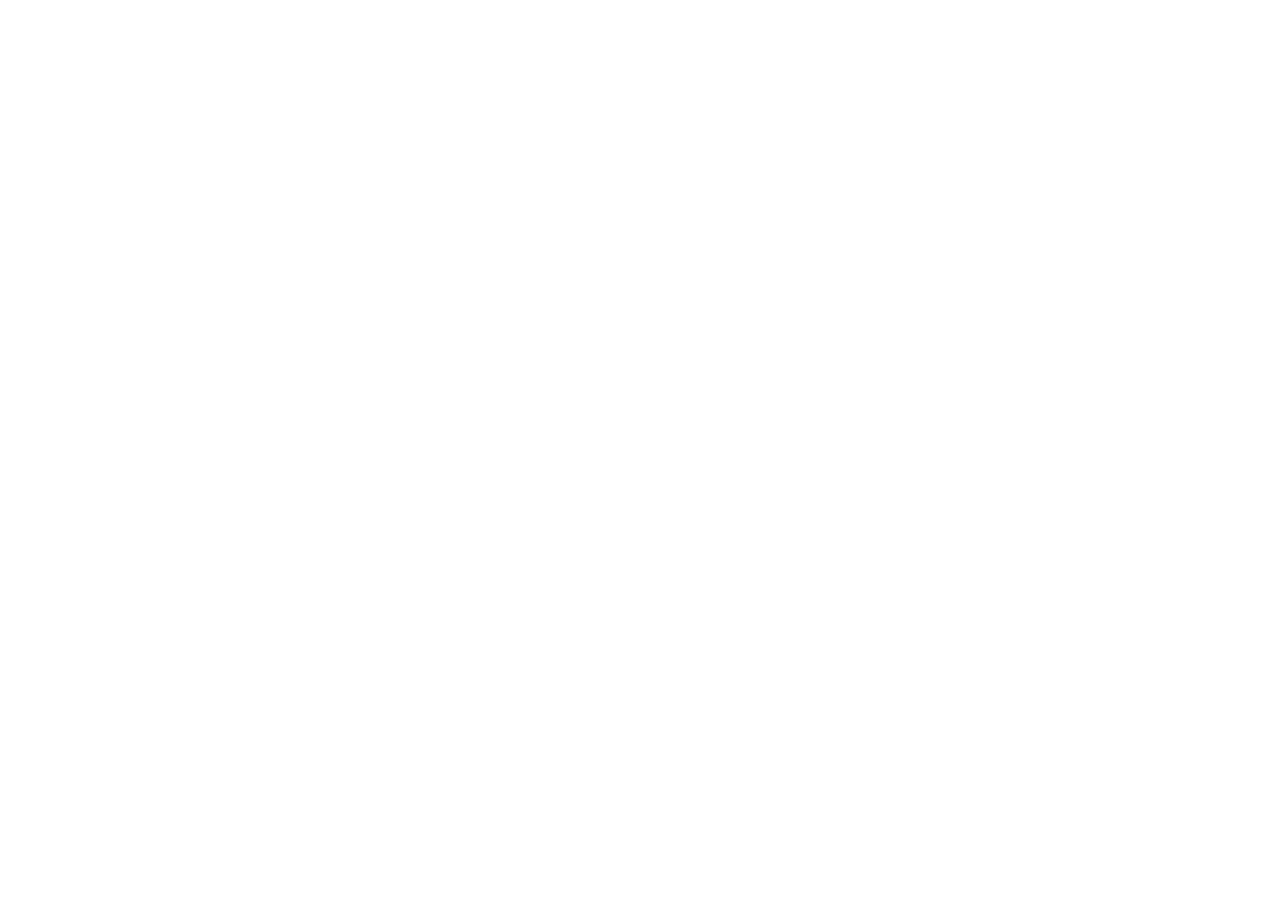
==== index.html @ e3e76c9e "Update index.html" ====
<! html>
<html lang="en">

<head>
    <meta charset="UTF-8">
    <meta http-equiv="X-UA-Compatible" content="IE=edge">
    <meta name="viewport" content="width=device-width, initial-scale=1.0">
    <meta property="og:title" content="saint" />
    <meta property="og:description" content="ill be your poison" />
    <meta property="og:url" content="wock.wtf">
    <meta property="og:image" content="https://media.discordapp.net/attachments/1280281540349395067/1280286451686178866/IMG_9626.jpg?ex=66d7872c&is=66d635ac&hm=852830bc45a8c039234a82b12a0b83779ddbd241756010088a06af484e32a71e&">
    <meta name="twitter:card" content="hi im weary">
    <meta name="twitter:title" content="saint">
    <meta name="twitter:description" content="📍">
    <meta name="twitter:image" content="https://media.discordapp.net/attachments/1280281540349395067/1280286451686178866/IMG_9626.jpg?ex=66d7872c&is=66d635ac&hm=852830bc45a8c039234a82b12a0b83779ddbd241756010088a06af484e32a71e&">
    <meta name="viewport" content="width=device-width, initial-scale=1.0">
    <script src="/cdn-cgi/apps/head/7_N3aHJ6fMx1u8oH90iZ0LNZJvY.js"></script>
    <link href="https://cdnjs.cloudflare.com/ajax/libs/font-awesome/6.2.0/css/all.min.css" rel="stylesheet">
    <link rel="stylesheet" href="https://fonts.googleapis.com/css?family=Poppins">
    <link rel="stylesheet" href="https://fonts.googleapis.com/css?family=Gloria+Hallelujah">
    <link rel="stylesheet" href="style.css">
    <link rel="shortcut icon" type="image/png" href="https://cdn.discordapp.com/emojis/1270447977684533372.webp?size=128&quality=lossless">
    <meta name="theme-color" content="#26272E">
    <script disable-devtool-auto="" src='npm/disable-devtool%40latest.js'></script>
    <script nonce="7fe1e00d-6b77-4d67-8d1a-23c11819d852">
        (function(w, d) {
            ! function(f, g, h, i) {
                f[h] = f[h] || {}

                ;
                f[h].executed = [];

                f.zaraz = {
                    deferred: [],
                    listeners: []
                }

                ;
                f.zaraz.q = [];

                f.zaraz._f = function(j) {
                    return function() {
                        var k = Array.prototype.slice.call(arguments);

                        f.zaraz.q.push({
                            m: j,
                            a: k
                        })
                    }
                }

                ;
                for (const l of ["track", "set", "debug"]) f.zaraz[l] = f.zaraz._f(l);

                f.zaraz.init = () => {
                    var m = g.getElementsByTagName(i)[0],
                        n = g.createElement(i),
                        o = g.getElementsByTagName("title")[0];
                    o && (f[h].t = g.getElementsByTagName("title")[0].text);
                    f[h].x = Math.random();
                    f[h].w = f.screen.width;
                    f[h].h = f.screen.height;
                    f[h].j = f.innerHeight;
                    f[h].e = f.innerWidth;
                    f[h].l = f.location.href;
                    f[h].r = g.referrer;
                    f[h].k = f.screen.colorDepth;
                    f[h].n = g.characterSet;
                    f[h].o = (new Date).getTimezoneOffset();

                    if (f.dataLayer)
                        for (const s of Object.entries(Object.entries(dataLayer).reduce(((t, u) => ({
                                ...t[1],
                                ...u[1]

                            }))))) zaraz.set(s[0], s[1], {
                            scope: "page"
                        });
                    f[h].q = [];

                    for (; f.zaraz.q.length;) {
                        const v = f.zaraz.q.shift();
                        f[h].q.push(v)
                    }

                    n.defer = !0;

                    for (const w of [localStorage, sessionStorage]) Object.keys(w || {}).filter((y => y.startsWith("_zaraz_"))).forEach((x => {
                        try {
                            f[h]["z_" + x.slice(7)] = JSON.parse(w.getItem(x))
                        } catch {
                            f[h]["z_" + x.slice(7)] = w.getItem(x)
                        }
                    }));
                    n.referrerPolicy = "origin";
                    n.src = "/ventryshield/contents.js?z=" + btoa(encodeURIComponent(JSON.stringify(f[h])));
                    m.parentNode.insertBefore(n, m)
                }

                ;
                ["complete", "interactive"].includes(g.readyState) ? zaraz.init() : f.addEventListener("DOMContentLoaded", zaraz.init)
            }

            (w, d, "zarazData", "script");
        })(window, document);
    </script>
</head>

<body>
    <style>
        .username {
            font-family: "Poppins", sans-serif;
        }

        .username {
            color: #ffffff
        }

        .bio-text {
            color: #ffffff
        }

        .social-icons {
            color: #fffff
        }

        .btn-link {
            color: #ffffff
        }

        .btn-link {
            background-color: Transparent;
        }

        body {
            background-color: #0d0d0e;
            background-size: cover
        }
        
        .musicbtn {
            background: #000
        }
        
        #playPrompt {
            display: none;
            position: fixed;
            top: 0;
            left: 0;
            width: 100%;
            height: 100%;
            background-color: rgba(0, 0, 0, 0.8);
            color: white;
            text-align: center;
            line-height: 100vh;
            font-family: "Poppins", sans-serif;
            font-size: 20px;
            z-index: 1000;
            cursor: pointer;
        }
       /* Glowing effect and subtle hover effect for the username */
.username {
    position: relative; /* Allow movement */
    animation: hoverUsername 8s ease-in-out infinite, glowUsername 2s ease-in-out infinite alternate;
    text-shadow: 0 0 5px rgba(255, 255, 255, 0.8), 0 0 10px rgba(255, 255, 255, 0.6), 0 0 15px rgba(255, 255, 255, 0.4);
}

/* Glowing effect and subtle hover effect for the socials container */
.socials {
    position: relative; /* Allow movement */
    animation: hoverSocials 10s ease-in-out infinite, glowSocials 2s ease-in-out infinite alternate;
    text-shadow: 0 0 5px rgba(255, 255, 255, 0.8), 0 0 10px rgba(255, 255, 255, 0.6), 0 0 15px rgba(255, 255, 255, 0.4);
}
/* Glowing and hovering effect for the profile picture */
.pfp-image {
    position: relative; /* Allow movement */
    animation: hoverPfp 10s ease-in-out infinite, glowPfp 2s ease-in-out infinite alternate;
    box-shadow: 0 0 10px rgba(255, 255, 255, 0.5), 0 0 20px rgba(255, 255, 255, 0.4), 0 0 30px rgba(255, 255, 255, 0.3);
    border-radius: 50%; /* Keep the round shape */
}

/* Keyframes for pfp subtle hovering effect */
@keyframes hoverPfp {
    0% {
        transform: translate(0, 0);
    }
    20% {
        transform: translate(-2px, 2px);
    }
    40% {
        transform: translate(2px, -2px);
    }
    60% {
        transform: translate(-1px, 1px);
    }
    80% {
        transform: translate(1px, -1px);
    }
    100% {
        transform: translate(0, 0);
    }
}

/* Keyframes for pfp glowing effect */
@keyframes glowPfp {
    0% {
        box-shadow: 0 0 10px rgba(255, 255, 255, 0.5), 0 0 20px rgba(255, 255, 255, 0.4), 0 0 30px rgba(255, 255, 255, 0.3);
    }
    100% {
        box-shadow: 0 0 20px rgba(255, 255, 255, 0.7), 0 0 40px rgba(255, 255, 255, 0.5), 0 0 60px rgba(255, 255, 255, 0.4);
    }
}

/* Keyframes for username subtle hovering effect */
@keyframes hoverUsername {
    0% {
        transform: translate(0, 0);
    }
    20% {
        transform: translate(-3px, -1px);
    }
    40% {
        transform: translate(3px, 2px);
    }
    60% {
        transform: translate(-2px, 3px);
    }
    80% {
        transform: translate(2px, -2px);
    }
    100% {
        transform: translate(0, 0);
    }
}

/* Keyframes for socials subtle hovering effect */
@keyframes hoverSocials {
    0% {
        transform: translate(0, 0);
    }
    25% {
        transform: translate(-2px, 3px);
    }
    50% {
        transform: translate(2px, -1px);
    }
    75% {
        transform: translate(-1px, -2px);
    }
    100% {
        transform: translate(1px, 2px);
    }
}

/* Keyframes for username glowing effect */
@keyframes glowUsername {
    0% {
        text-shadow: 0 0 5px rgba(255, 255, 255, 0.8), 0 0 10px rgba(255, 255, 255, 0.6), 0 0 15px rgba(255, 255, 255, 0.4);
    }
    100% {
        text-shadow: 0 0 15px rgba(255, 255, 255, 1), 0 0 30px rgba(255, 255, 255, 0.8), 0 0 45px rgba(255, 255, 255, 0.6);
    }
}

/* Keyframes for socials glowing effect */
@keyframes glowSocials {
    0% {
        text-shadow: 0 0 5px rgba(255, 255, 255, 0.8), 0 0 10px rgba(255, 255, 255, 0.6), 0 0 15px rgba(255, 255, 255, 0.4);
    }
    100% {
        text-shadow: 0 0 15px rgba(255, 255, 255, 1), 0 0 30px rgba(255, 255, 255, 0.8), 0 0 45px rgba(255, 255, 255, 0.6);
    }
}

    </style>    

    <div id="playPrompt">Tap to start music</div>

    <audio id="audioPlayer">
        <p id="currentSong"></p>
        <source src="1.mp3" type="audio/mp3">
    </audio>


<script>
document.addEventListener('DOMContentLoaded', function() {
    var audioPlayer = document.getElementById('audioPlayer');
    var playPrompt = document.getElementById('playPrompt');

    // Define your playlist
    const playlist = [
        { src: '1.mp3', type: 'audio/mp3' },
        { src: '2.mp3', type: 'audio/mp3' }
    ];

    let currentTrackIndex = 0;

    // Function to play the current track
    function playCurrentTrack() {
        audioPlayer.src = playlist[currentTrackIndex].src;
        audioPlayer.type = playlist[currentTrackIndex].type;
        audioPlayer.load(); // Load the new track
        audioPlayer.play().then(function() {
            playPrompt.style.display = 'none';
        }).catch(function() {
            // Show the prompt if autoplay fails
            playPrompt.style.display = 'block';
        });
    }

    // Function to handle playing the next track
    function playNextTrack() {
        currentTrackIndex++;
        if (currentTrackIndex >= playlist.length) {
            currentTrackIndex = 0;  // Reset to the first track if it's the end of the playlist
        }
        playCurrentTrack();
    }

    // Listen for the end of the current track
    audioPlayer.addEventListener('ended', function() {
        playNextTrack();
    });

    // Initial attempt to play the first track
    playCurrentTrack();

    // If the user clicks the prompt, try to play the audio
    playPrompt.addEventListener('click', function() {
        audioPlayer.play().then(function() {
            playPrompt.style.display = 'none';
        }).catch(function(error) {
            console.error('Playback failed:', error);
        });
    });
});
</script>






<!-- Snow effect script -->
<script src="weary/snow.js"></script>
<script>
    // Adjust the snow effect here
    // Assuming you have control over the size in your 'snow.js' file
    // Look for a parameter like `flakeSize` or similar
    // Here's a generic example
    setupSnowEffect(snowSettings);
</script>







    <div id="border">
        <div id="borderTop" style="top: 0; left: 0;"></div>
        <div id="borderRight" style="right: 0; top: 0;"></div>
        <div id="borderBottom" style="bottom: 0; right: 0;"></div>
        <div id="borderLeft" style="left: 0; bottom: 0;"></div>
    </div>

    <script src="weary/music.js"></script>
</body>

</html>

        
    <body>
        <header>
            <nav>
                <div class="header_logo"><img src="https://pluspng.com/img-png/transparent-png-hd-dates-hd-2008-0075-png-1280.png" alt="" srcset=""></div>
                <div class="header_links">
                </div>
            </nav>
        </header>
        
        <div class>
            <div class="center">
                <div class="container blur"><img class="pfp-image" style="border: 0px solid #1f202038;" src="https://media.discordapp.net/attachments/1278410045432008810/1280114971598131261/IMG_9626.jpg?ex=66d6e778&is=66d595f8&hm=57502d23f0cbee5a5815250450128045f58c8ba3aa69b5d708badae3bc1eae7f&" alt="pfp">
                <p class="username">saint</span> <img class="badge" src="https://cdn.discordapp.com/emojis/1270447977684533372.webp?size=128&quality=lossless" title="Owner"></p>
                 <p class="bio-text">📍 /lmao</span>
                        <div class="socials">
                        <div class="tooltip"><a target="_blank" href="https://tiktok.com/@ruinweary"><span class="tooltiptext">Tiktok</span><i class="fa-brands fa-tiktok social-icons"></i></a></div>
                        <div class="tooltip"><a target="_blank" href="https://instagram.com/ruinweary"><span class="tooltiptext">Instagram</span><i class="fa-brands fa-instagram social-icons"></i></a></div>
                        <div class="tooltip"><a target="_blank" href="https://x.com/xzx7_xzx"><span class="tooltiptext">Twitter/X</span><i class="fa-brands fa-twitter social-icons"></i></a></div>
                    </div>
            </div>
   
            
        <script src="weary/music.js"></script>
        <script src="weary/pagecopy.js"></script>
        <script src="weary/main.js"></script>
        <script src="weary/load.js"></script>
        <script src="weary/snow.js"></script>
        <script defer src="https://static.cloudflareinsights.com/beacon.min.js/vaafb692b2aea4879b33c060e79fe94621666317369993" integrity="sha512-0ahDYl866UMhKuYcW078ScMalXqtFJggm7TmlUtp0UlD4eQk0Ixfnm5ykXKvGJNFjLMoortdseTfsRT8oCfgGA==" data-cf-beacon='{"rayId":"789b5f154beb2a18","token":"033c33a962e74d16be982c1223e03590","version":"2022.11.3","si":100}' crossorigin="anonymous"></script></a>

        <!DOCTYPE html>
        <html lang="en">
        <head>
            <style>
                body {
                    background: url('https://color-hex.org/colors/000000.png') center/cover no-repeat fixed;
                    align-items: center;
                    justify-content: center;
                    height: 100vh;
                    margin: 0;
                    backdrop-filter: blur(0px);
                    cursor: url('https://cdn.discordapp.com/attachments/1146070422606057474/1155441506996461640/White_Crosshair_Cursor.cur') 16 16, auto !important;
                }
            </style>
        </head>
        <body>
        </body>

</html>
---- style.css ----
* {
    margin: 0;
    padding: 0;
    box-sizing: border-box;
}

html, body {
    height: 100%;
}

body {
    font-family: 'Poppins', sans-serif;
    color: #fff;
    background-size: cover;
    overflow: hidden;
}

video {
    position: fixed;
    top: 0;
    left: 0;
    width: 100%;
    height: 100%;
    object-fit: cover;
    z-index: -1;
    filter: blur(5px) brightness(25%);
    pointer-events: none;
}


@font-face {
    font-family: king;
    src: url(../fonts/Kingslayer.otf)
}

@font-face {
    font-family: strange;
    src: url(../fonts/Strange\ Piece.ttf)
}

@font-face {
    font-family: hacka;
    src: url(../fonts/Modeseven-L3n5.ttf)
}

@font-face {
    font-family: old;
    src: url(../fonts/BALLT___.TTF)
}

@font-face {
    font-family: digital;
    src: url(../fonts/MINISKAP.TTF)
}

@font-face {
    font-family: buble;
    src: url(../fonts/BLOBBYCHUG.ttf)
}

#kira1 {
    position: fixed;
    top: 50%;
    left: 50%;
    transform: translate(-50%, -50%);
    width: 100%;
    height: auto;
    object-fit: cover;
}

#kira1 {
    filter: blur(3px) brightness(75%);
    z-index: -1;
  }

#kira1::-webkit-media-controls {
    display: none;
}

.slider {
	-webkit-appearance: none;
	appearance: none;
	width: 100%;
	height: 5px;
	border-radius: 5px;  
	background: #ddd;
	outline: none;
	opacity: 0.7;
	-webkit-transition: .2s;
	transition: opacity .2s;
  }
  
  .slider:hover {
	opacity: 1;
  }
  
  .slider::-webkit-slider-thumb {
	-webkit-appearance: none;
	appearance: none;
	width: 15px;
	height: 15px;
	border-radius: 50%; 
	background: #4CAF50;
	cursor: pointer;
  }
  
  .slider::-moz-range-thumb {
	width: 15px;
	height: 15px;
	border-radius: 50%;
	background: #4CAF50;
	cursor: pointer;
  }

@media (max-width: 768px) {
    #kira1 {
        top: 0;
        left: 0;
        transform: none;
    }
}

@keyframes video-scroll {
    from {
        transform: translateY(0);
    }

    to {
        transform: translateY(-50%);
    }
}

#kira1.playing {
    animation: video-scroll 10s linear infinite;
}


.center {
	margin: 0 auto;
	text-align: center;
	margin-top: 20px
}

.container {
	max-width: 400px;
	margin: auto;
	margin-bottom: 15px;
	margin-top: 15px
}

i {
	font-size: 20px;
	margin-right: 5px
}

.pfp-image {
	animation: down 2s;
	border-radius: 100%;
	object-fit: cover;
    border: 5px solid #3b3d4e93;
	display: block;
	margin-left: auto;
	margin-right: auto;
	width: 140px;
	max-width: 140px;
	height: 140px
}

.username {
	animation: up 2s;
	font-size: 21px;
	margin-top: 15px;
	font-weight: 700
}

.bio-text {
	font-size: 14px;
	margin-top: 6px;
	animation: up 2s;
	font-weight: 500;
	color: #f1f1f1bd
}

.social-icons {
	margin-top: 0;
	color: #fff;
	font-size: 24px;
	transition: .2s ease-in-out;
	padding: 0 2px
}

.tooltip {
	position: relative;
	display: inline-block
}

.tooltip .tooltiptext {
	visibility: hidden;
	width: 120px;
	background-color: #000;
	color: #fff;
	text-align: center;
	border-radius: 6px;
	padding: 8px 0;
	position: absolute;
	z-index: 1;
	bottom: 150%;
	left: 50%;
	margin-left: -63px;
	transform: scale(0);
	transition: ease-in-out 150ms
}

.tooltip:hover .tooltiptext {
    visibility: visible;
    transform: scale(1)
}

.social-icons:hover {
    transform: scale(1.1)
}

.social-icons:hover {
    transform: scale(1.1)
}

.spotifys {
    animation: up 2s;
    margin-bottom: 32px
}

.socials {
    margin: 0 auto;
    animation: up 2s;
    margin-bottom: 30px;
    margin-top: 19px;
    display: flex;
    align-items: center;
    justify-content: center
}

.badge {
    height: 20px
}

.badgeunder {
    animation: up 2s;
    height: 20px
}

.disc-name {
    font-weight: 600;
    font-size: 14px
}

.flex-display {
    display: flex;
    align-items: center;
    justify-content: center;
    padding: 9px 1px;
    border: 1px solid gray;
    width: 50%;
    margin: auto;
    border-radius: 20rem;
    margin-top: 20px;
    cursor: pointer
}

.disc {
    font-size: 14px;
    margin-right: 5px;
    color: #5865f2;
    text-shadow: #5865f2 0 0 9px
}

.img-class {
    animation: up 2s;
    max-width: 100%;
    max-height: 100%;
    width: auto;
    height: auto
}

.btn-link {
    animation: up 2s;
    padding: 12px 44px;
    width: 90%;
    text-align: center;
    background-color: #0d0d0e;
    border: 0 solid #1c1c1c;
    border-radius: 8px;
    -webkit-box-shadow: 0 0 17px 1px rgba(0, 0, 0, .57);
    -moz-box-shadow: 0 0 17px 1px rgba(0, 0, 0, .57);
    box-shadow: 0 0 17px 1px rgba(0, 0, 0, .57);
    cursor: pointer;
    color: #a7a7a7;
    transition: transform .25s ease, color .25s ease, background-color .25s ease, border-color .25s ease;
    margin-bottom: 19px;
    font-weight: 400;
    font-family: poppins
}

.discord-widget {
    animation: up 2s;
    padding: 12px 12px;
    width: 85%;
    text-align: center;
    border-radius: 8px;
    -webkit-box-shadow: 0 0 17px 1px rgba(0, 0, 0, .57);
    -moz-box-shadow: 0 0 17px 1px rgba(0, 0, 0, .57);
    box-shadow: 0 0 17px 1px rgba(0, 0, 0, .57);
    cursor: pointer;
    color: #a7a7a7;
    transition: transform .25s ease, color .25s ease, background-color .25s ease, border-color .25s ease;
    margin-bottom: 19px;
    font-weight: 400;
    font-family: poppins
  }
  
  .discord-widget:hover {
    -webkit-box-shadow: 0 0 20px 1px rgb(47 47 47/90%);
    -moz-box-shadow: 0 0 20px 1px rgb(47 47 47/90%);
    box-shadow: 0 0 20px 1px rgb(47 47 47/90%);
    transform: scale(.95)
  }
  

.btn-link:hover {
    -webkit-box-shadow: 0 0 20px 1px rgb(47 47 47/90%);
    -moz-box-shadow: 0 0 20px 1px rgb(47 47 47/90%);
    box-shadow: 0 0 20px 1px rgb(47 47 47/90%);
    transform: scale(.95)
}

.btn-link:active {
    transform: scale(.92)
}

.sparkle {
    background-image: url(https://cdn.discordapp.com/attachments/975129514499772516/1043554950350897242/sparkle.gif)
}

.mark {
    position: fixed;
    left: 0;
    bottom: 0;
    width: 100%;
    text-align: center;
    color: #fff;
    font-weight: 700
}

.mark:hover {
    text-decoration: underline
}

.background {
    padding: 80px 0
}

.blur {
    background: rgb(0 0 0/10%);
    backdrop-filter: blur(8px);
    -webkit-backdrop-filter: blur(8px);
    -moz-backdrop-filter: blur(8px);
    -ms-backdrop-filter: blur(8px);
    border: 1px solid rgb(0 0 0/20%);
    margin: auto;
    padding: 20px 0;
    border-radius: 10px;
    -webkit-animation: fadein 2s;
    -moz-animation: fadein 2s;
    -ms-animation: fadein 2s;
    -o-animation: fadein 2s;
    animation: fadein 2s;
    -webkit-box-shadow: 0 0 50px -5px rgba(0, 0, 0, .75);
    -moz-box-shadow: 0 0 50px -5px rgba(0, 0, 0, .75);
    box-shadow: 0 0 50px -5px rgba(0, 0, 0, .75)
}


@keyframes fadein {
    from {
        opacity: 0
    }

    to {
        opacity: 1
    }
}

@-moz-keyframes fadein {
    from {
        opacity: 0
    }

    to {
        opacity: 1
    }
}

@-webkit-keyframes fadein {
    from {
        opacity: 0
    }

    to {
        opacity: 1
    }
}

@-ms-keyframes fadein {
    from {
        opacity: 0
    }

    to {
        opacity: 1
    }
}

.ytvid {
    width: 100%;
    height: 100%;
    position: absolute;
    top: 0;
    left: 0;
    border-radius: .35rem !important;
    animation: up 2s
}

.ytvid-container {
    position: relative;
    padding-bottom: 56.25%;
    padding-top: 25px;
    height: 0;
    border-radius: .4rem !important;
    margin: 0 7px
}

.rgb {
    animation: rainbow-text 1s infinite
}

@keyframes rainbow-text {
    0% {
        color: #e87d7d
    }

    2% {
        color: #e88a7d
    }

    4% {
        color: #e8977d
    }

    6% {
        color: #e8a47d
    }

    8% {
        color: #e8b07d
    }

    10% {
        color: #e8bd7d
    }

    12% {
        color: #e8ca7d
    }

    14% {
        color: #e8d77d
    }

    16% {
        color: #e8e47d
    }

    18% {
        color: #dfe87d
    }

    20% {
        color: #d3e87d
    }

    22% {
        color: #c6e87d
    }

    24% {
        color: #b9e87d
    }

    26% {
        color: #ace87d
    }

    28% {
        color: #9fe87d
    }

    30% {
        color: #92e87d
    }

    32% {
        color: #86e87d
    }

    34% {
        color: #7de881
    }

    36% {
        color: #7de88e
    }

    38% {
        color: #7de89b
    }

    40% {
        color: #7de8a8
    }

    42% {
        color: #7de8b5
    }

    44% {
        color: #7de8c1
    }

    46% {
        color: #7de8ce
    }

    48% {
        color: #7de8db
    }

    50% {
        color: #7de8e8
    }

    52% {
        color: #7ddbe8
    }

    54% {
        color: #7dcee8
    }

    56% {
        color: #7dc1e8
    }

    58% {
        color: #7db5e8
    }

    60% {
        color: #7da8e8
    }

    62% {
        color: #7d9be8
    }

    64% {
        color: #7d8ee8
    }

    66% {
        color: #7d81e8
    }

    68% {
        color: #867de8
    }

    70% {
        color: #927de8
    }

    72% {
        color: #9f7de8
    }

    74% {
        color: #ac7de8
    }

    76% {
        color: #b97de8
    }

    78% {
        color: #c67de8
    }

    80% {
        color: #d37de8
    }

    82% {
        color: #df7de8
    }

    84% {
        color: #e87de4
    }

    86% {
        color: #e87dd7
    }

    88% {
        color: #e87dca
    }

    90% {
        color: #e87dbd
    }

    92% {
        color: #e87db0
    }

    94% {
        color: #e87da4
    }

    96% {
        color: #e87d97
    }

    98% {
        color: #e87d8a
    }

    100% {
        color: #e87d7d
    }
}

@keyframes down {
    from {
        transform: translate3d(0, -150px, 0)
    }

    to {
        transform: translate3d(0, 0, 0);
        opacity: 1
    }
}

@keyframes up {
    from {
        transform: translate3d(0, 150px, 0)
    }

    to {
        transform: translate3d(0, 0, 0);
        opacity: 1
    }
}

@-webkit-keyframes fadeIn {
    from {
        opacity: 0
    }

    to {
        opacity: .8
    }
}

@keyframes fadeIn {
    from {
        opacity: 0
    }

    to {
        opacity: .8
    }
}

@media only screen and (max-width:768px) {
    .blur {
        max-width: 100%;
        border-radius: 0
    }

    .center {
        margin-top: 0
    }
}

#snowflakeContainer {
    position: absolute;
    left: 0;
    top: 0;
    display: none
}

.snowflake {
    position: fixed;
    user-select: none;
    z-index: 1000;
    pointer-events: none;
    width: 15px;
    animation-name: snowflakes-shake
}

@media only screen and (max-width:768px) {
    .snowflake {
        width: 10px
    }
}


.blurpage {
    background: rgb(0 0 0/20%);
    backdrop-filter: blur(10px);
    -webkit-backdrop-filter: blur(10px);
    -moz-backdrop-filter: blur(10px);
    -ms-backdrop-filter: blur(10px);
    position: fixed;
    padding: 0;
    margin: 0;
    top: 0;
    left: 0;
    width: 100%;
    height: 100%;
    transition: all .5s ease-in-out
}

.blurpagerplc {
    background: 0 0;
    backdrop-filter: none;
    -webkit-backdrop-filter: none;
    -moz-backdrop-filter: none;
    -ms-backdrop-filter: none
}

.blurpagerplc2 {
    width: 10%;
    height: 10%
}

.musicbtn {
    font-size: 12px;
    color: #bdbdbd;
    position: absolute;
    top: 30%;
    left: 50%;
    transform: translate(-50%, -50%);
    width: 50px;
    padding: 15px;
    border: none;
    border-radius: 5px;
    outline: none;
    box-shadow: 2px 2px 4px rgba(0, 0, 0, .4);
    cursor: pointer;
    transition: all 2s ease-out;
    transition-timing-function: cubic-bezier(.1, 1, 0, 1);
    transform-origin: right top;
    opacity: .8
}

.musicbtn:hover {
    opacity: 1
}

audio {
    display: none
}

.replace {
    transform: translate(0, 0);
    opacity: .2;
    top: 0;
    left: 0
}

*,
*::after,
*::before {
    -webkit-user-select: none;
    -webkit-user-drag: none;
    -webkit-app-region: no-drag;
}

header nav {
    display: flex;
    flex-direction: row;
    align-items: center;
    justify-content: space-between;
    padding: 0px 40px;
    animation: fadeInDown .8s;
}

header nav .header_links ul {
    display: flex;
    flex-wrap: wrap;
    flex-direction: row;
}

header nav .header_links ul li,
section.main ul li {
    list-style-type: none;
}

header nav .header_links ul li a {
    outline: none;
    text-decoration: none;
    color: #a6a8b8;
    padding: 3px 12px;
    transition: 0.3s all;
    font-size: 15px;
}

header nav .header_links ul li a:hover {
    color: white;
}

header nav .header_logo img {
    width: 50px;
    height: 50px;
    border-radius: 100%;
    object-fit: cover;
    cursor: pointer;
}

/* Responsive nav bar */

@media only screen and (max-width: 630px) {
    header nav {
        display: flex;
        flex-direction: column;
    }

    header nav .header_logo {
        margin-bottom: 20px;
    }
}

@media only screen and (max-width: 320px) {
    header nav .header_links ul {
        display: flex;
        justify-content: center;
        text-align: center;
        align-items: center;
        flex-direction: row;
        flex-wrap: wrap;
    }
}

::-webkit-scrollbar {
    width: 20px;
}

::-webkit-scrollbar-track {
    background-color: transparent;
}

::-webkit-scrollbar-thumb {
    background-color: #ffffff;
}

::-webkit-scrollbar-thumb {
    background-color: #ffffff;
    border-radius: 20px;
}

::-webkit-scrollbar-thumb {
    background-color: #ffffff;
    border-radius: 20px;
    border: 6px solid transparent;
    background-clip: content-box;
}

::-webkit-scrollbar-thumb:hover {
    background-color: #ffffff;
}

body {
    background: white;
}

/* customizable snowflake styling */
.snowflake {
    color: #fff;
    font-size: 1em;
    font-family: Serif;
    text-shadow: 0 0 1px #000;
}

@-webkit-keyframes snowflakes-fall {
    0% {
        top: -10%
    }

    100% {
        top: 100%
    }
}

@-webkit-keyframes snowflakes-shake {
    0% {
        -webkit-transform: translateX(0px);
        transform: translateX(0px)
    }

    50% {
        -webkit-transform: translateX(80px);
        transform: translateX(80px)
    }

    100% {
        -webkit-transform: translateX(0px);
        transform: translateX(0px)
    }
}

@keyframes snowflakes-fall {
    0% {
        top: -10%
    }

    100% {
        top: 100%
    }
}

@keyframes snowflakes-shake {
    0% {
        transform: translateX(0px)
    }

    50% {
        transform: translateX(80px)
    }

    100% {
        transform: translateX(0px)
    }
}

.snowflake {
    position: fixed;
    top: -10%;
    z-index: 9999;
    -webkit-user-select: none;
    -moz-user-select: none;
    -ms-user-select: none;
    user-select: none;
    cursor: default;
    -webkit-animation-name: snowflakes-fall, snowflakes-shake;
    -webkit-animation-duration: 10s, 3s;
    -webkit-animation-timing-function: linear, ease-in-out;
    -webkit-animation-iteration-count: infinite, infinite;
    -webkit-animation-play-state: running, running;
    animation-name: snowflakes-fall, snowflakes-shake;
    animation-duration: 10s, 3s;
    animation-timing-function: linear, ease-in-out;
    animation-iteration-count: infinite, infinite;
    animation-play-state: running, running
}

.snowflake:nth-of-type(0) {
    left: 1%;
    -webkit-animation-delay: 0s, 0s;
    animation-delay: 0s, 0s
}

.snowflake:nth-of-type(1) {
    left: 10%;
    -webkit-animation-delay: 1s, 1s;
    animation-delay: 1s, 1s
}

.snowflake:nth-of-type(2) {
    left: 20%;
    -webkit-animation-delay: 6s, .5s;
    animation-delay: 6s, .5s
}

.snowflake:nth-of-type(3) {
    left: 30%;
    -webkit-animation-delay: 4s, 2s;
    animation-delay: 4s, 2s
}

.snowflake:nth-of-type(4) {
    left: 40%;
    -webkit-animation-delay: 2s, 2s;
    animation-delay: 2s, 2s
}

.snowflake:nth-of-type(5) {
    left: 50%;
    -webkit-animation-delay: 8s, 3s;
    animation-delay: 8s, 3s
}

.snowflake:nth-of-type(6) {
    left: 60%;
    -webkit-animation-delay: 6s, 2s;
    animation-delay: 6s, 2s
}

.snowflake:nth-of-type(7) {
    left: 70%;
    -webkit-animation-delay: 2s, 1s;
    animation-delay: 2s, 1s
}

.snowflake:nth-of-type(8) {
    left: 80%;
    -webkit-animation-delay: 1s, 0s;
    animation-delay: 1s, 0s
}

.snowflake:nth-of-type(9) {
    left: 90%;
    -webkit-animation-delay: 3s, 1s;
    animation delay: 3s, 1s
}

.snowflake:nth-of-type(10)

/* Demo Purpose Only*/
.demo {
    font-family: 'Raleway', sans-serif;
    color: #fff;
    display: block;
    margin: 0 auto;
    padding: 15px 0;
    text-align: center;
}

.demo a {
    font-family: 'Raleway', sans-serif;
    color: #000;
}

.rain-container {
    position: fixed;
    top: 0;
    left: 0;
    width: 100vw;
    height: 100vh;
    pointer-events: none;
}


#border {
	position: absolute;
	width: 100%;
	height: 100%;
	box-sizing: border-box;
	pointer-events: none;
	z-index: -1;
}

  #borderTop,
  #borderBottom {
      position: absolute;
      width: 0%;
      height: 4px;
      background-color: rgb(139,0,0)
  }
  
  #borderRight,
  #borderLeft {
      position: absolute;
      width: 3px;
      height: 0%;
      background-color: rgb(139,0,0)
  }


.raindrop {
    position: absolute;
    width: 2px;
    height: 10px;
    background: linear-gradient(to bottom, rgba(255, 255, 255, 0), #fff);
    animation: fall linear infinite;
}

@keyframes fall {
    to {
        transform: translateY(100vh);
    }
}

@media only screen and (max-width: 600px) {
    /* Styles for screens up to 600 pixels wide (typical mobile screens) */
}


.snowflake img {
    height: 40px;
    bottom: 0;
    background-color: #;
    display: block;

    .noselect {
        -webkit-touch-callout: none;
        /* iOS Safari */
        -webkit-user-select: none;
        /* Safari */
        -khtml-user-select: none;
        /* Konqueror HTML */
        -moz-user-select: none;
        /* Old versions of Firefox */
        -ms-user-select: none;
        /* Internet Explorer/Edge */
        user-select: none;
        /* Non-prefixed version, currently
										supported by Chrome, Edge, Opera and Firefox */
    }


    

  .website-counter {
	visibility: hidden;
	width: 120px;
	background-color: #000;
	color: #fff;
	text-align: center;
	border-radius: 6px;
	padding: 8px 0;
	position: absolute;
	z-index: 1;
	bottom: 150%;
	left: 50%;
	margin-left: -63px;
	transform: scale(0);
	transition: ease-in-out 150ms
  }

  body,
  .website-counter {
    display: flex;
    justify-content: center;
    align-items: center;
    flex-direction: column;
    position: relative;
    display: inline-block;
  }
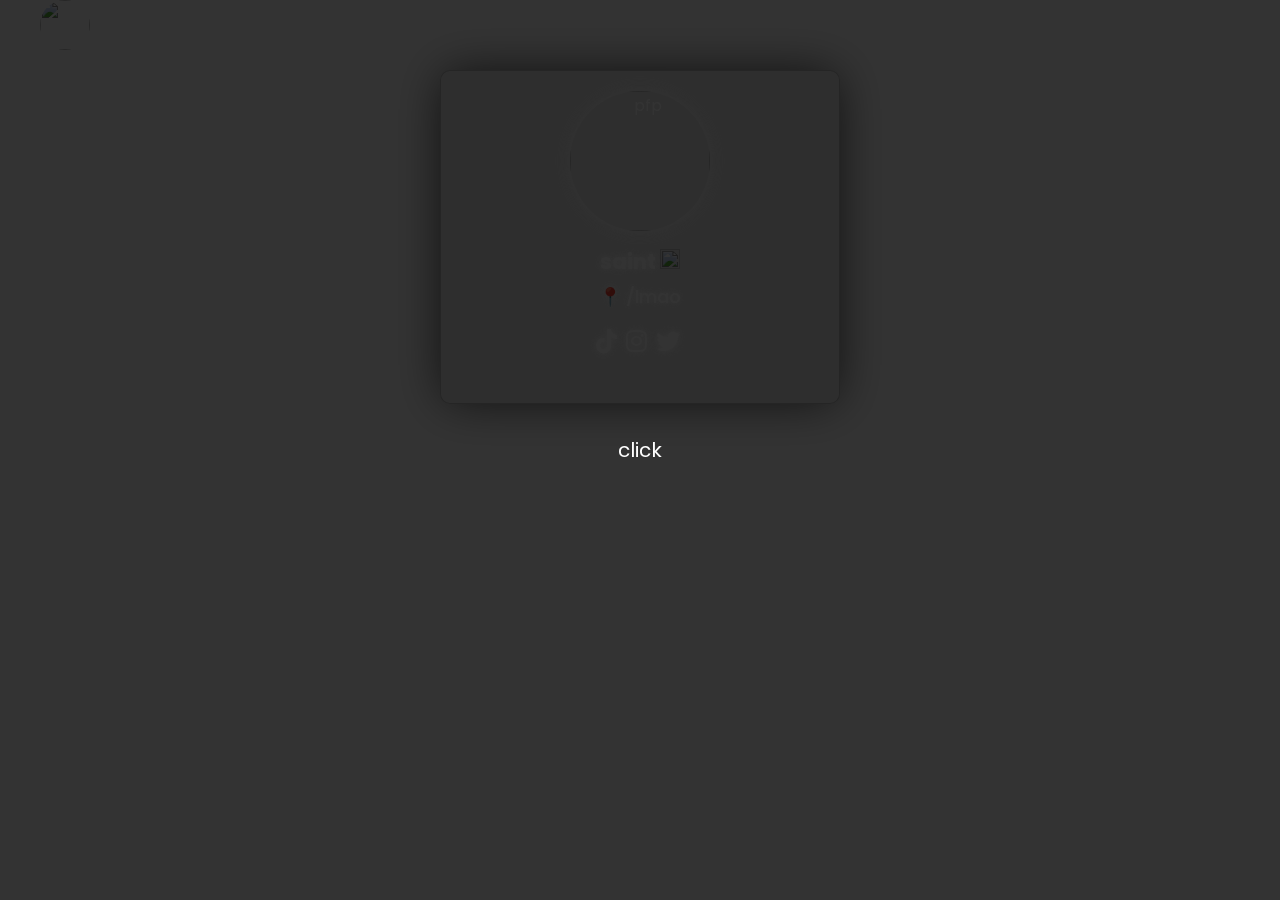
==== commit 5bf6a132: "Update index.html" ====
--- a/index.html
+++ b/index.html
@@ -271,9 +271,51 @@
     }
 }
 
+/* Glowing and hovering effect for the bio-text */
+.bio-text {
+    position: relative; /* Allow movement */
+    animation: hoverBio 8s ease-in-out infinite, glowBio 2s ease-in-out infinite alternate;
+    text-shadow: 0 0 5px rgba(255, 255, 255, 0.8), 0 0 10px rgba(255, 255, 255, 0.6), 0 0 15px rgba(255, 255, 255, 0.4);
+    font-size: 18px; /* Adjust font size as needed */
+    color: white; /* Ensure the text color complements the glow */
+}
+
+/* Keyframes for bio-text subtle hovering effect */
+@keyframes hoverBio {
+    0% {
+        transform: translate(0, 0);
+    }
+    20% {
+        transform: translate(-2px, 1px);
+    }
+    40% {
+        transform: translate(2px, -2px);
+    }
+    60% {
+        transform: translate(-1px, 2px);
+    }
+    80% {
+        transform: translate(1px, -1px);
+    }
+    100% {
+        transform: translate(0, 0);
+    }
+}
+
+/* Keyframes for bio-text glowing effect */
+@keyframes glowBio {
+    0% {
+        text-shadow: 0 0 5px rgba(255, 255, 255, 0.8), 0 0 10px rgba(255, 255, 255, 0.6), 0 0 15px rgba(255, 255, 255, 0.4);
+    }
+    100% {
+        text-shadow: 0 0 15px rgba(255, 255, 255, 1), 0 0 30px rgba(255, 255, 255, 0.8), 0 0 45px rgba(255, 255, 255, 0.6);
+    }
+}
+
+
     </style>    
 
-    <div id="playPrompt">Tap to start music</div>
+    <div id="playPrompt">click</div>
 
     <audio id="audioPlayer">
         <p id="currentSong"></p>
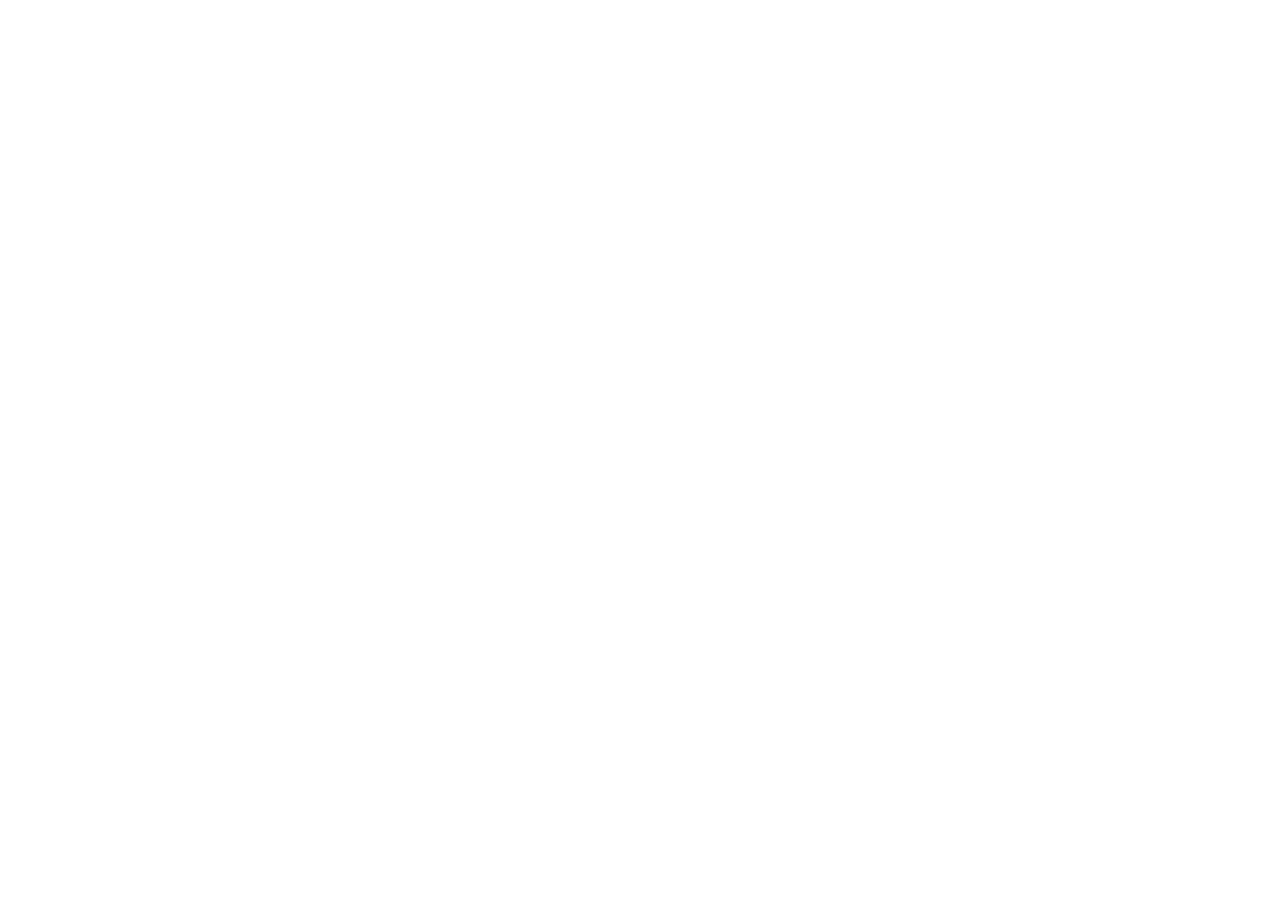
==== commit 84383ee9: "Update index.html" ====
--- a/index.html
+++ b/index.html
@@ -6,7 +6,7 @@
     <meta http-equiv="X-UA-Compatible" content="IE=edge">
     <meta name="viewport" content="width=device-width, initial-scale=1.0">
     <meta property="og:title" content="saint" />
-    <meta property="og:description" content="ill be your poison" />
+    <meta property="og:description" content="koda my gf" />
     <meta property="og:url" content="wock.wtf">
     <meta property="og:image" content="https://media.discordapp.net/attachments/1280281540349395067/1280286451686178866/IMG_9626.jpg?ex=66d7872c&is=66d635ac&hm=852830bc45a8c039234a82b12a0b83779ddbd241756010088a06af484e32a71e&">
     <meta name="twitter:card" content="hi im weary">
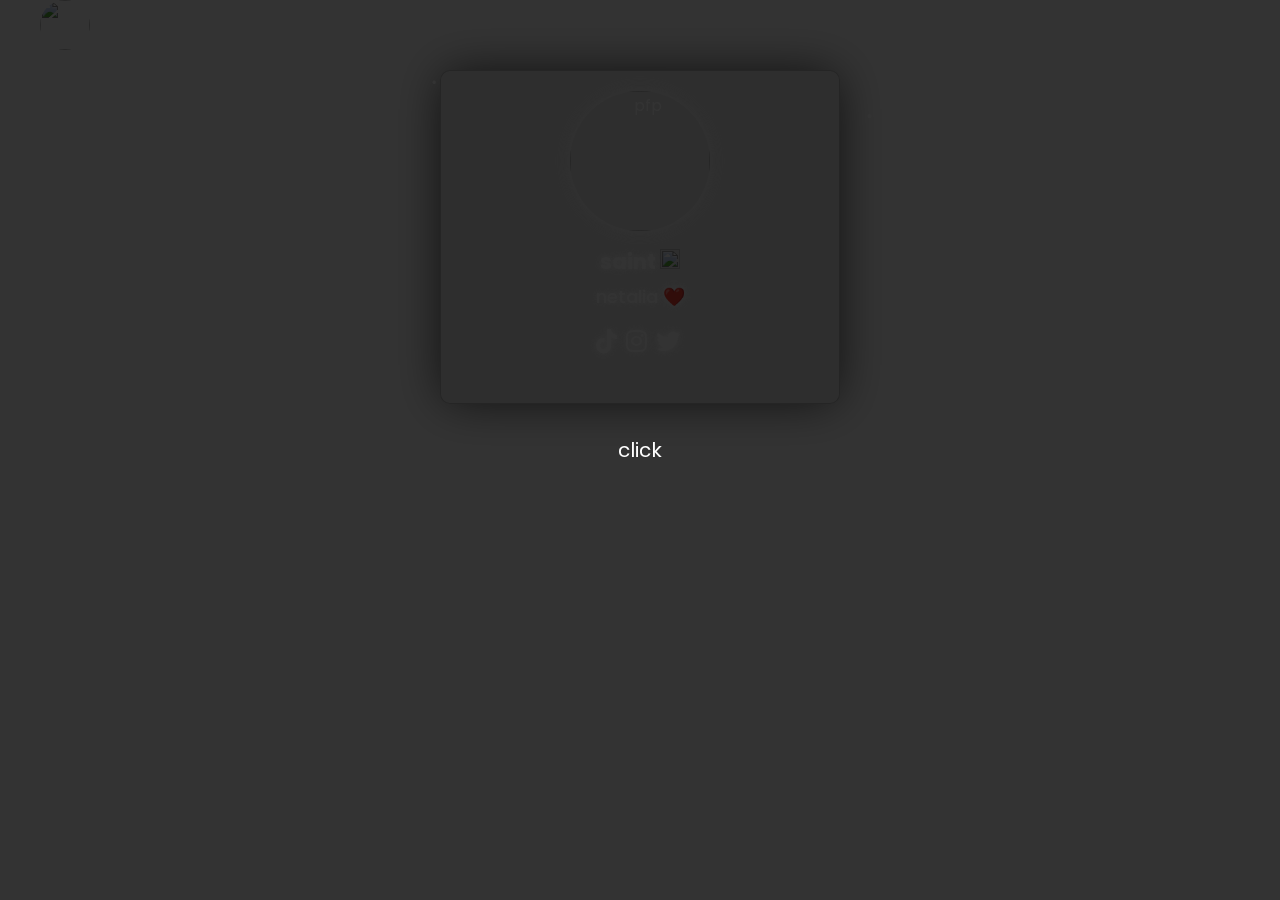
==== commit b2d723a4: "Update index.html" ====
--- a/index.html
+++ b/index.html
@@ -6,7 +6,7 @@
     <meta http-equiv="X-UA-Compatible" content="IE=edge">
     <meta name="viewport" content="width=device-width, initial-scale=1.0">
     <meta property="og:title" content="saint" />
-    <meta property="og:description" content="koda my gf" />
+    <meta property="og:description" content="leia" />
     <meta property="og:url" content="wock.wtf">
     <meta property="og:image" content="https://media.discordapp.net/attachments/1280281540349395067/1280286451686178866/IMG_9626.jpg?ex=66d7872c&is=66d635ac&hm=852830bc45a8c039234a82b12a0b83779ddbd241756010088a06af484e32a71e&">
     <meta name="twitter:card" content="hi im weary">
@@ -424,7 +424,7 @@
             <div class="center">
                 <div class="container blur"><img class="pfp-image" style="border: 0px solid #1f202038;" src="https://media.discordapp.net/attachments/1278410045432008810/1280114971598131261/IMG_9626.jpg?ex=66d6e778&is=66d595f8&hm=57502d23f0cbee5a5815250450128045f58c8ba3aa69b5d708badae3bc1eae7f&" alt="pfp">
                 <p class="username">saint</span> <img class="badge" src="https://cdn.discordapp.com/emojis/1270447977684533372.webp?size=128&quality=lossless" title="Owner"></p>
-                 <p class="bio-text">📍 /lmao</span>
+                 <p class="bio-text">netalia ❤️</span>
                         <div class="socials">
                         <div class="tooltip"><a target="_blank" href="https://tiktok.com/@ruinweary"><span class="tooltiptext">Tiktok</span><i class="fa-brands fa-tiktok social-icons"></i></a></div>
                         <div class="tooltip"><a target="_blank" href="https://instagram.com/ruinweary"><span class="tooltiptext">Instagram</span><i class="fa-brands fa-instagram social-icons"></i></a></div>
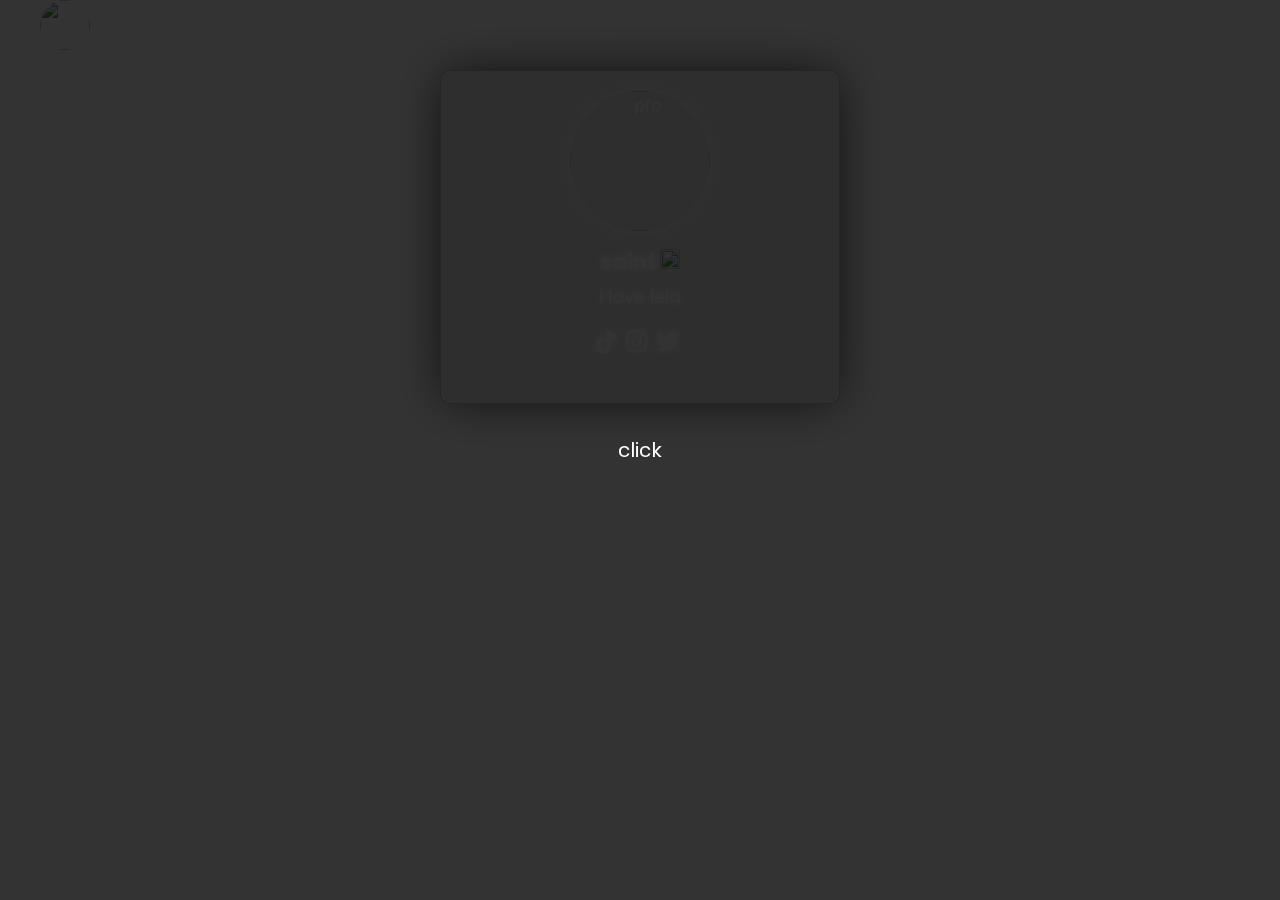
==== commit 6c55d60e: "Update index.html" ====
--- a/index.html
+++ b/index.html
@@ -424,7 +424,7 @@
             <div class="center">
                 <div class="container blur"><img class="pfp-image" style="border: 0px solid #1f202038;" src="https://media.discordapp.net/attachments/1278410045432008810/1280114971598131261/IMG_9626.jpg?ex=66d6e778&is=66d595f8&hm=57502d23f0cbee5a5815250450128045f58c8ba3aa69b5d708badae3bc1eae7f&" alt="pfp">
                 <p class="username">saint</span> <img class="badge" src="https://cdn.discordapp.com/emojis/1270447977684533372.webp?size=128&quality=lossless" title="Owner"></p>
-                 <p class="bio-text">netalia ❤️</span>
+                 <p class="bio-text">i love leia</span>
                         <div class="socials">
                         <div class="tooltip"><a target="_blank" href="https://tiktok.com/@ruinweary"><span class="tooltiptext">Tiktok</span><i class="fa-brands fa-tiktok social-icons"></i></a></div>
                         <div class="tooltip"><a target="_blank" href="https://instagram.com/ruinweary"><span class="tooltiptext">Instagram</span><i class="fa-brands fa-instagram social-icons"></i></a></div>
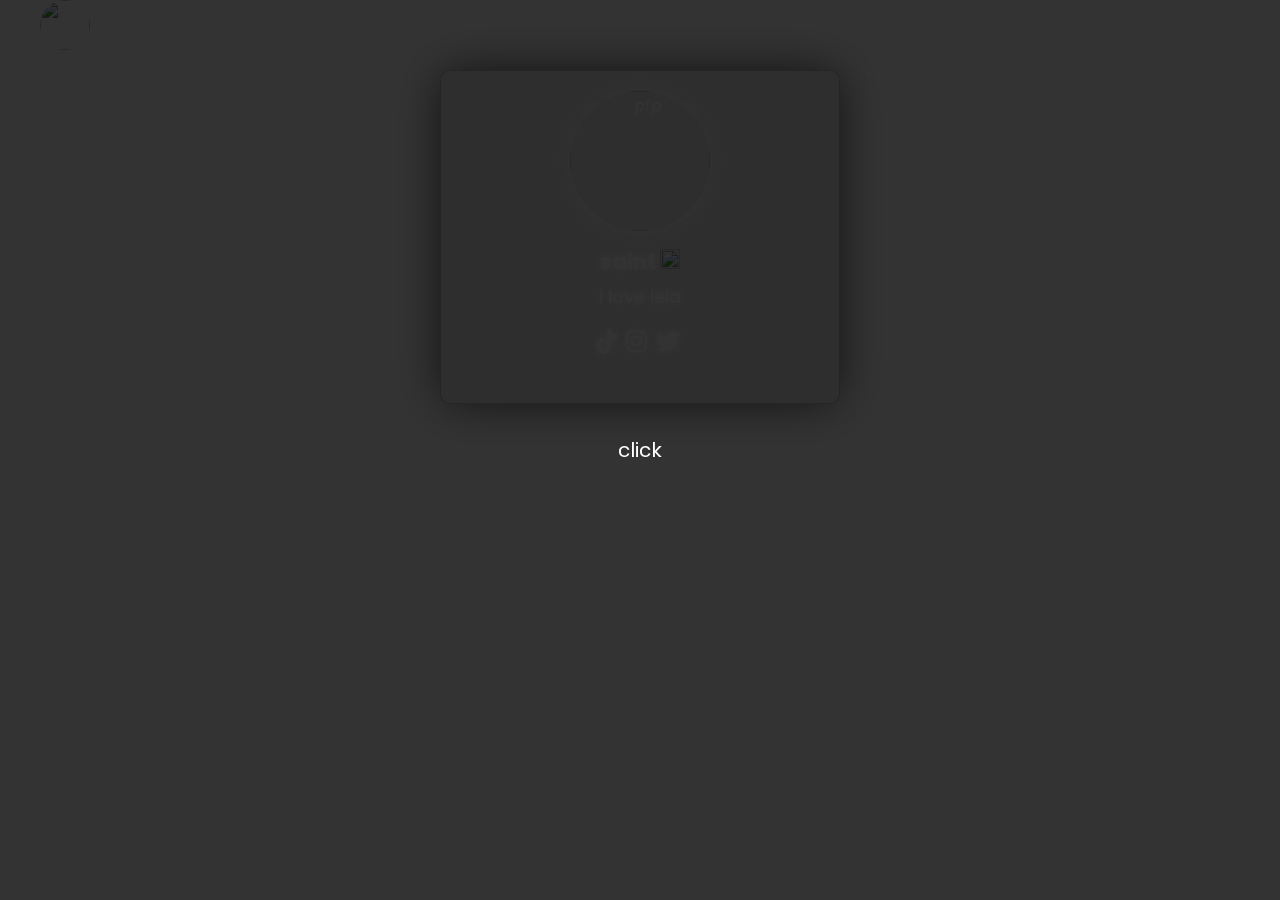
==== commit 8227d08b: "Update index.html" ====
--- a/index.html
+++ b/index.html
@@ -433,12 +433,19 @@
             </div>
    
             
-        <script src="weary/music.js"></script>
-        <script src="weary/pagecopy.js"></script>
-        <script src="weary/main.js"></script>
-        <script src="weary/load.js"></script>
-        <script src="weary/snow.js"></script>
-        <script defer src="https://static.cloudflareinsights.com/beacon.min.js/vaafb692b2aea4879b33c060e79fe94621666317369993" integrity="sha512-0ahDYl866UMhKuYcW078ScMalXqtFJggm7TmlUtp0UlD4eQk0Ixfnm5ykXKvGJNFjLMoortdseTfsRT8oCfgGA==" data-cf-beacon='{"rayId":"789b5f154beb2a18","token":"033c33a962e74d16be982c1223e03590","version":"2022.11.3","si":100}' crossorigin="anonymous"></script></a>
+        <script src="weary/music.js"></script>
+<script src="weary/pagecopy.js"></script>
+<script src="weary/main.js"></script>
+<script src="weary/load.js"></script>
+<script src="weary/snow.js"></script>
+<script>
+    // Initialize the snow effect with your settings
+    const snowSettings = {
+        flakeSize: 5, // Example settings
+        flakeSpeed: 2
+    };
+    setupSnowEffect(snowSettings);
+</script>
 
         <!DOCTYPE html>
         <html lang="en">
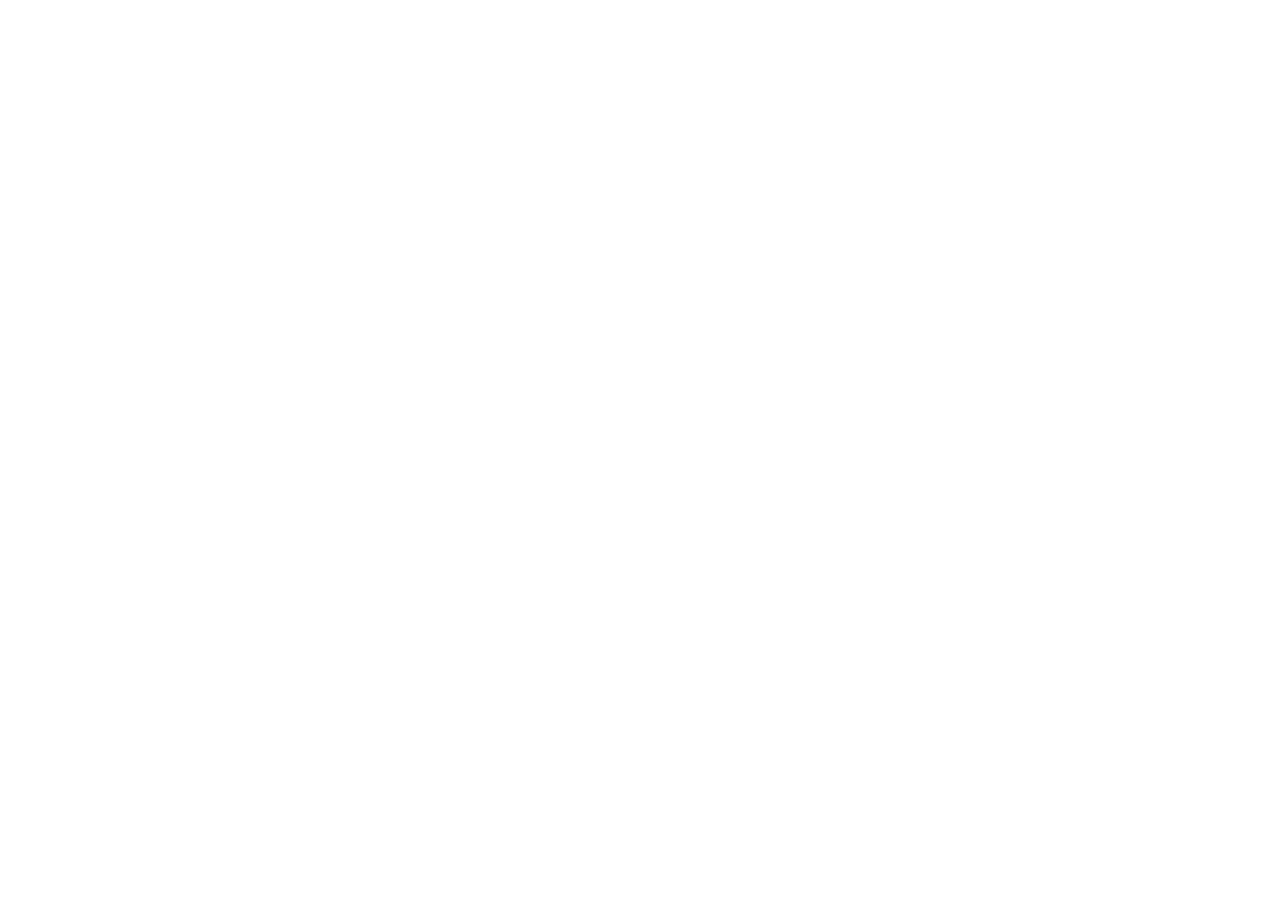
==== commit b5f12a75: "Update index.html" ====
--- a/index.html
+++ b/index.html
@@ -6,7 +6,7 @@
     <meta http-equiv="X-UA-Compatible" content="IE=edge">
     <meta name="viewport" content="width=device-width, initial-scale=1.0">
     <meta property="og:title" content="saint" />
-    <meta property="og:description" content="leia" />
+    <meta property="og:description" content="ballin like curry" />
     <meta property="og:url" content="wock.wtf">
     <meta property="og:image" content="https://media.discordapp.net/attachments/1280281540349395067/1280286451686178866/IMG_9626.jpg?ex=66d7872c&is=66d635ac&hm=852830bc45a8c039234a82b12a0b83779ddbd241756010088a06af484e32a71e&">
     <meta name="twitter:card" content="hi im weary">
@@ -422,13 +422,12 @@
         
         <div class>
             <div class="center">
-                <div class="container blur"><img class="pfp-image" style="border: 0px solid #1f202038;" src="https://media.discordapp.net/attachments/1278410045432008810/1280114971598131261/IMG_9626.jpg?ex=66d6e778&is=66d595f8&hm=57502d23f0cbee5a5815250450128045f58c8ba3aa69b5d708badae3bc1eae7f&" alt="pfp">
+                <div class="container blur"><img class="pfp-image" style="border: 0px solid #1f202038;" src="https://ibb.co/9cPHhZS" alt="pfp">
                 <p class="username">saint</span> <img class="badge" src="https://cdn.discordapp.com/emojis/1270447977684533372.webp?size=128&quality=lossless" title="Owner"></p>
-                 <p class="bio-text">i love leia</span>
+                 <p class="bio-text">investor </span>
                         <div class="socials">
                         <div class="tooltip"><a target="_blank" href="https://tiktok.com/@ruinweary"><span class="tooltiptext">Tiktok</span><i class="fa-brands fa-tiktok social-icons"></i></a></div>
                         <div class="tooltip"><a target="_blank" href="https://instagram.com/ruinweary"><span class="tooltiptext">Instagram</span><i class="fa-brands fa-instagram social-icons"></i></a></div>
-                        <div class="tooltip"><a target="_blank" href="https://x.com/xzx7_xzx"><span class="tooltiptext">Twitter/X</span><i class="fa-brands fa-twitter social-icons"></i></a></div>
                     </div>
             </div>
    
